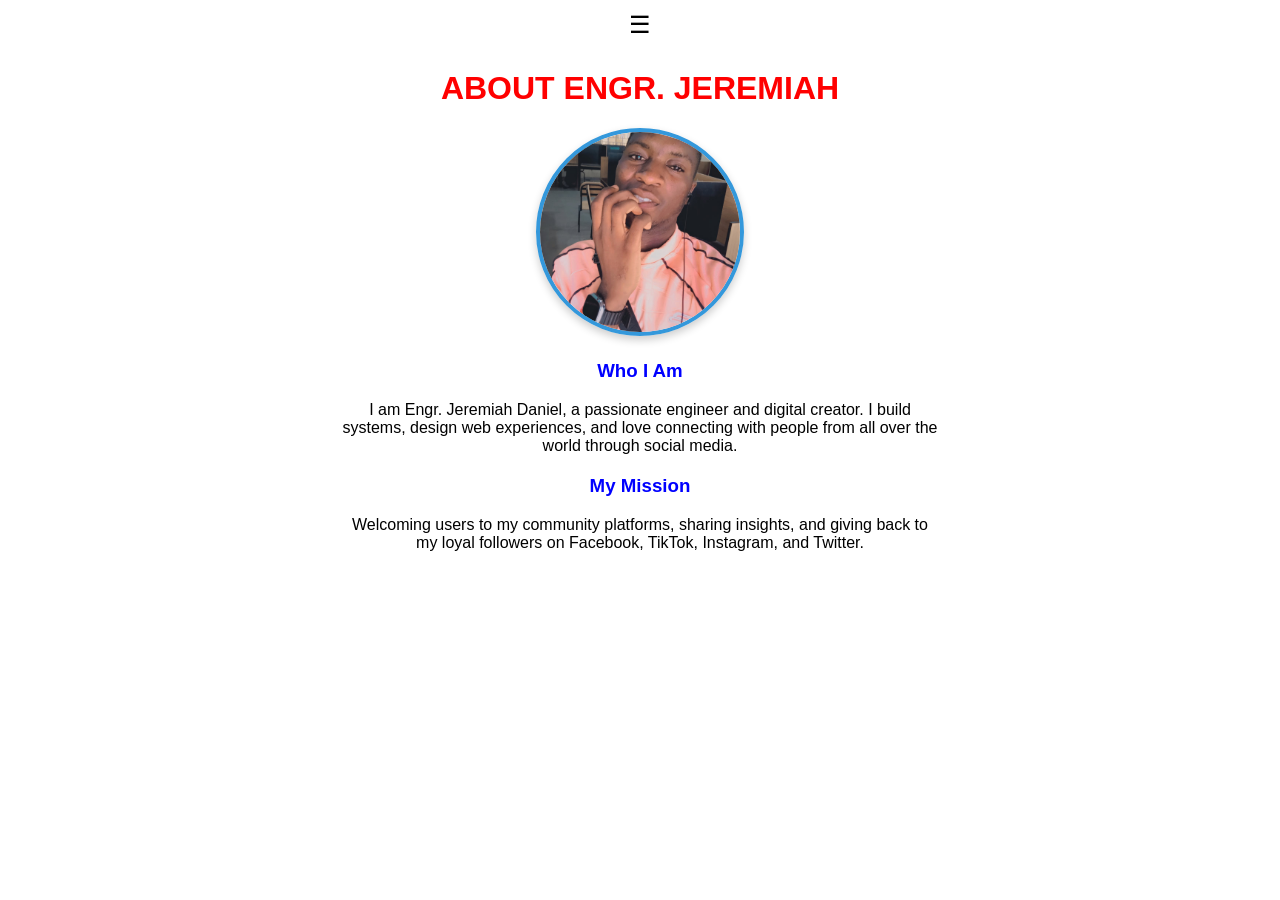
==== about.html @ 8ee7daa0 "Add files via upload" ====
<!DOCTYPE html>
<html lang="en">
<head>
    <meta charset="UTF-8">
    <meta name="viewport" content="width=device-width, initial-scale=1.0">
    <title>About Me</title>
    <link rel="stylesheet" href="style.css">
</head>
<body>

    <!-- Toggle Menu Button and Navigation Menu -->
    <button class="menu-btn" onclick="showMenu()">&#9776;</button>
    <div id="myMenu" class="menu">
        <a href="index.html">home</a>
        <a href="About.html">about</a>
        <a href="contact.html">contact</a>
    </div>

    <h1>ABOUT ENGR. JEREMIAH</h1>

    <!-- Simplified Center Container -->
    <div class="profile-area">
        <img src="profile.jpg" alt="Engr. Jeremiah Daniel" class="profile-pic">
    </div>

    <h3>Who I Am</h3>
    <p>I am Engr. Jeremiah Daniel, a passionate engineer and digital creator. I build systems, design web experiences, and love connecting with people from all over the world through social media.</p>
    
    <h3>My Mission</h3>
    <p>Welcoming users to my community platforms, sharing insights, and giving back to my loyal followers on Facebook, TikTok, Instagram, and Twitter.</p>

    <script src="script.js"></script>
</body>
</html>
---- style.css ----
/* Core element setups */
body {
    font-family: Arial, sans-serif;
    margin: 0;
    padding: 0;
}

/* Your Original Heading Styles */
h1 {
    text-align: center;
    color: red;
    margin-top: 30px;
}

h3 {
    text-align: center;
    color: blue;
    margin-top: 20px;
}

h4 {
    text-align: center;
    margin-top: 10px;
}

h5 {
    text-align: center;
    margin-top: 25px;
}

p {
    text-align: center;
    padding: 0 20px;
    margin-left: auto;
    margin-right: auto;
    max-width: 600px;
}

/* Nav Menu Styles */
.menu-btn { 
    display: block;
    margin: 10px auto;
    font-size: 24px;
    cursor: pointer;
    background: none;
    border: none;
    color: black;
}

.menu {
    display: none;
    text-align: center;
    margin-bottom: 20px;
    padding: 10px;
}

.menu a {
    display: inline-block;
    margin: 0 15px;
    text-decoration: none;
    color: black;
    font-weight: bold;
    font-size: 18px;
}

/* Center layout wrappers */
.gift-center {
    text-align: center;
    margin: 30px 0;
}

.gift-center button {
    padding: 12px 30px;
    font-size: 18px;
    cursor: pointer;
    font-weight: bold;
    background-color: #f0f0f0;
    border: 2px solid #767676;
}

/* Bright yellow announcement block styling */
.announcement-bar {
    background-color: #ffff00;
    color: black;
    padding: 15px;
    text-align: center;
    font-weight: bold;
    font-size: 16px;
}

/* Social link area */
.social-section a {
    color: #0000ee;
    text-decoration: underline;
}

/* Bottom contact info layout */
.contact-info {
    margin-top: 40px;
    color: #333;
    line-height: 1.5;
}

/* =================================================== */
/* FIXED: BULLETPROOF CENTERING FOR YOUR PROFILE PIC   */
/* =================================================== */
.profile-area {
    text-align: center;
    width: 100%;
    margin: 20px 0;
    clear: both; 
}

.profile-pic {
    display: inline-block; 
    width: 200px;
    height: 200px;
    object-fit: cover;
    border-radius: 50%;
    border: 4px solid #3498db;
    box-shadow: 0px 4px 8px rgba(0, 0, 0, 0.2);
    float: none; 
}

/* Form layouts */
.gift-container {
    max-width: 400px;
    margin: 40px auto;
    padding: 25px;
    border: 1px solid #ccc;
    background-color: #f9f9f9;
}

.gift-container h2 {
    text-align: center;
}

.input-group {
    margin-bottom: 15px;
}

.input-group label {
    display: block;
    font-weight: bold;
    margin-bottom: 5px;
}

.input-group input {
    width: 94%;
    padding: 8px;
    font-size: 16px;
    border: 1px solid #ccc;
}

.radio-group label {
    display: block;
    margin: 12px 0;
    font-size: 18px;
    cursor: pointer;
}

.submit-btn {
    width: 100%;
    padding: 10px;
    font-size: 16px;
    background-color: #f0f0f0;
    color: black;
    border: 1px solid #767676;
    cursor: pointer;
    font-weight: bold;
}

.okay-btn {
    margin-top: 15px;
    padding: 8px 25px;
    font-size: 16px;
    background-color: #007bff;
    color: white;
    border: none;
    cursor: pointer;
    font-weight: bold;
}
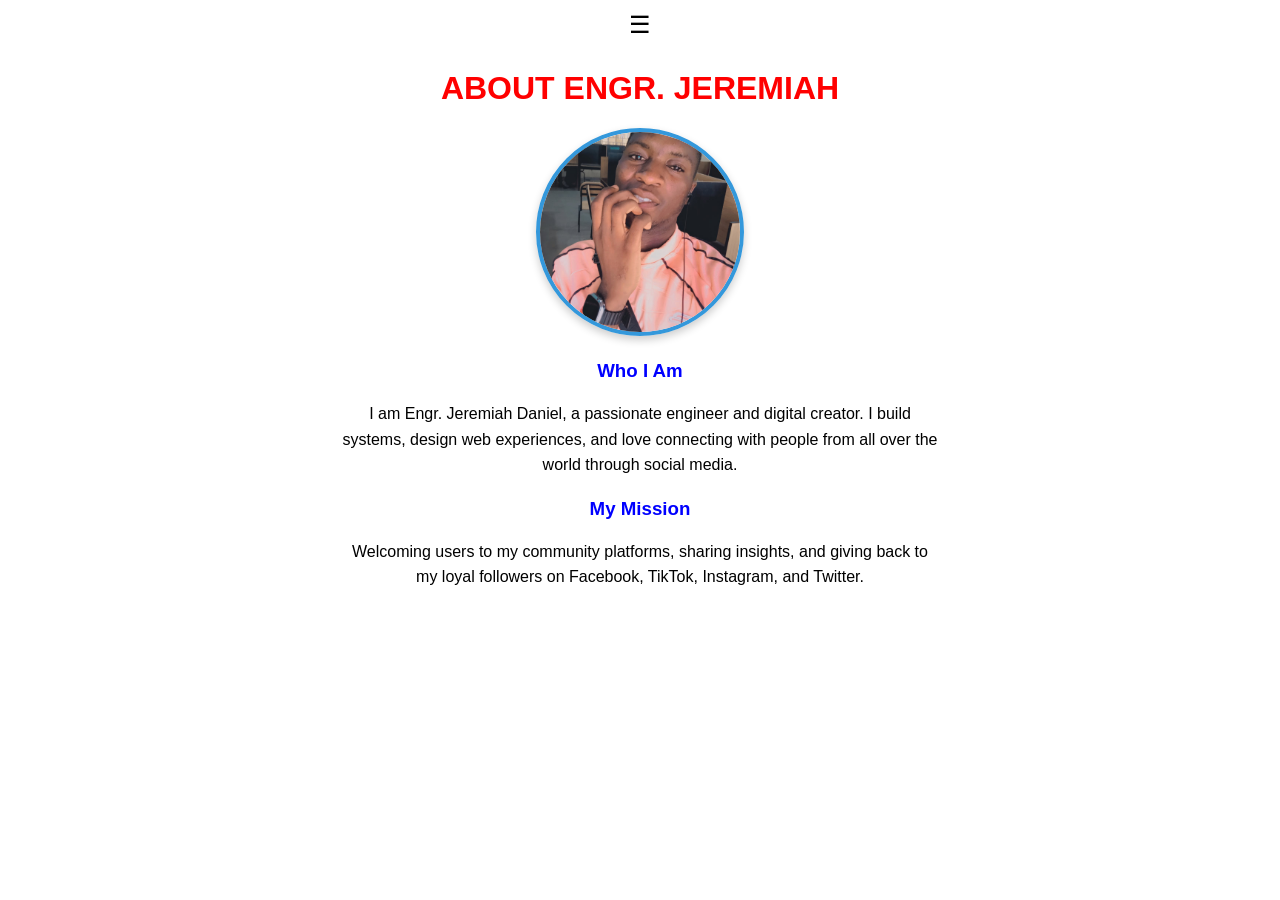
==== commit 72721fe0: "Add files via upload" ====
--- a/about.html
+++ b/about.html
@@ -8,24 +8,23 @@
 </head>
 <body>
 
-    <!-- Toggle Menu Button and Navigation Menu -->
-    <button class="menu-btn" onclick="showMenu()">&#9776;</button>
+    <button class="menu-btn" onclick="showMenu()">☰</button>
+    
     <div id="myMenu" class="menu">
         <a href="index.html">home</a>
-        <a href="About.html">about</a>
+        <a href="about.html">about</a>
         <a href="contact.html">contact</a>
     </div>
 
     <h1>ABOUT ENGR. JEREMIAH</h1>
 
-    <!-- Simplified Center Container -->
     <div class="profile-area">
-        <img src="profile.jpg" alt="Engr. Jeremiah Daniel" class="profile-pic">
+        <img src="profile.jpg" alt="Engr. Jeremiah" class="profile-pic">
     </div>
 
     <h3>Who I Am</h3>
     <p>I am Engr. Jeremiah Daniel, a passionate engineer and digital creator. I build systems, design web experiences, and love connecting with people from all over the world through social media.</p>
-    
+
     <h3>My Mission</h3>
     <p>Welcoming users to my community platforms, sharing insights, and giving back to my loyal followers on Facebook, TikTok, Instagram, and Twitter.</p>
 
--- a/style.css
+++ b/style.css
@@ -3,9 +3,10 @@
     font-family: Arial, sans-serif;
     margin: 0;
     padding: 0;
+    background-color: #ffffff;
 }
 
-/* Your Original Heading Styles */
+/* Heading Styles */
 h1 {
     text-align: center;
     color: red;
@@ -18,22 +19,13 @@
     margin-top: 20px;
 }
 
-h4 {
-    text-align: center;
-    margin-top: 10px;
-}
-
-h5 {
-    text-align: center;
-    margin-top: 25px;
-}
-
 p {
     text-align: center;
     padding: 0 20px;
     margin-left: auto;
     margin-right: auto;
     max-width: 600px;
+    line-height: 1.6;
 }
 
 /* Nav Menu Styles */
@@ -78,32 +70,7 @@
     border: 2px solid #767676;
 }
 
-/* Bright yellow announcement block styling */
-.announcement-bar {
-    background-color: #ffff00;
-    color: black;
-    padding: 15px;
-    text-align: center;
-    font-weight: bold;
-    font-size: 16px;
-}
-
-/* Social link area */
-.social-section a {
-    color: #0000ee;
-    text-decoration: underline;
-}
-
-/* Bottom contact info layout */
-.contact-info {
-    margin-top: 40px;
-    color: #333;
-    line-height: 1.5;
-}
-
-/* =================================================== */
-/* FIXED: BULLETPROOF CENTERING FOR YOUR PROFILE PIC   */
-/* =================================================== */
+/* Profile Pic Centering Styles */
 .profile-area {
     text-align: center;
     width: 100%;
@@ -119,7 +86,6 @@
     border-radius: 50%;
     border: 4px solid #3498db;
     box-shadow: 0px 4px 8px rgba(0, 0, 0, 0.2);
-    float: none; 
 }
 
 /* Form layouts */
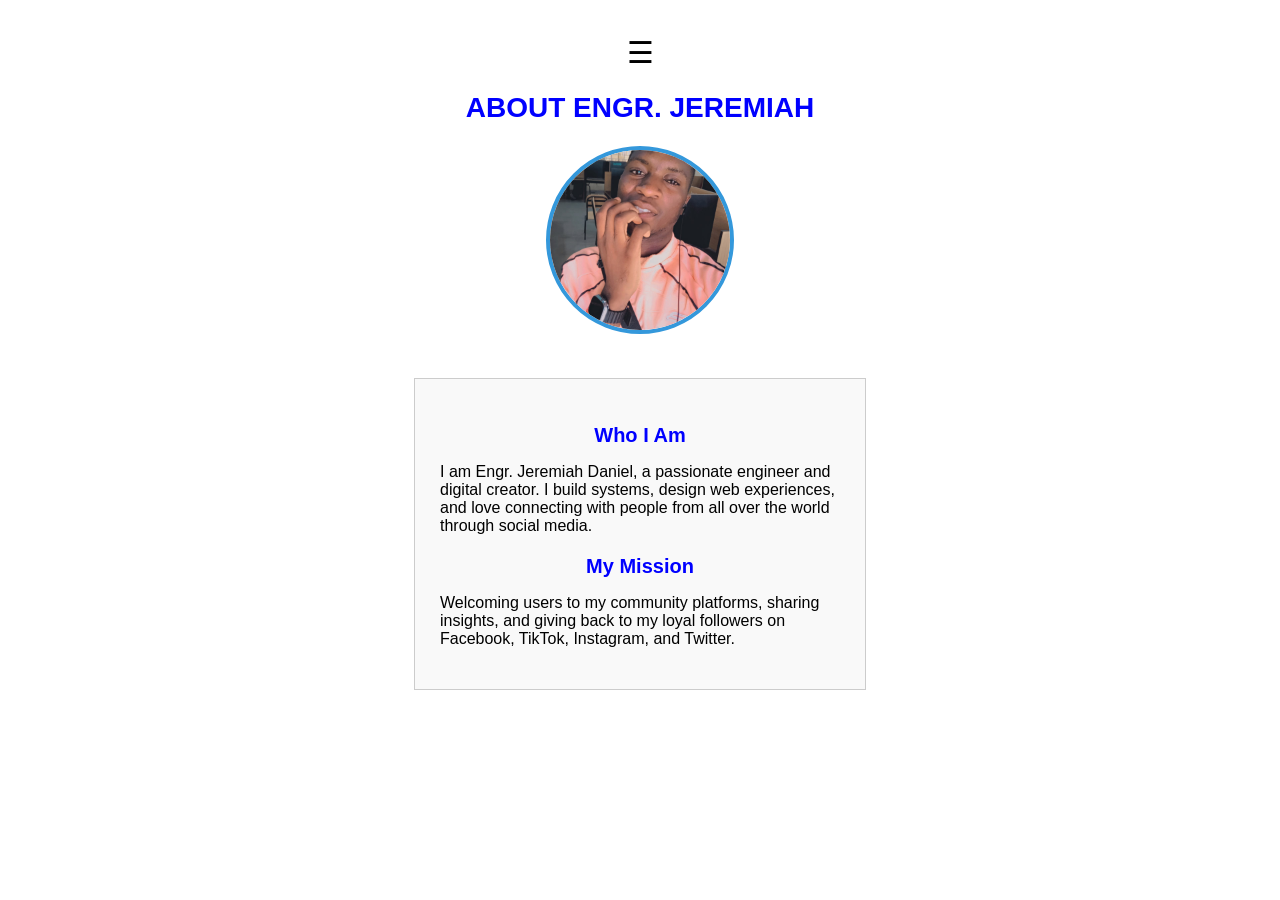
==== commit 41f02542: "Add files via upload" ====
--- a/about.html
+++ b/about.html
@@ -8,7 +8,7 @@
 </head>
 <body>
 
-    <button class="menu-btn" onclick="showMenu()">☰</button>
+    <div class="menu-icon" onclick="showMenu()">☰</div>
     
     <div id="myMenu" class="menu">
         <a href="index.html">home</a>
@@ -16,17 +16,19 @@
         <a href="contact.html">contact</a>
     </div>
 
-    <h1>ABOUT ENGR. JEREMIAH</h1>
+    <h1 style="color: blue;">ABOUT ENGR. JEREMIAH</h1>
 
     <div class="profile-area">
         <img src="profile.jpg" alt="Engr. Jeremiah" class="profile-pic">
     </div>
 
-    <h3>Who I Am</h3>
-    <p>I am Engr. Jeremiah Daniel, a passionate engineer and digital creator. I build systems, design web experiences, and love connecting with people from all over the world through social media.</p>
+    <div class="container-box">
+        <h3>Who I Am</h3>
+        <p>I am Engr. Jeremiah Daniel, a passionate engineer and digital creator. I build systems, design web experiences, and love connecting with people from all over the world through social media.</p>
 
-    <h3>My Mission</h3>
-    <p>Welcoming users to my community platforms, sharing insights, and giving back to my loyal followers on Facebook, TikTok, Instagram, and Twitter.</p>
+        <h3>My Mission</h3>
+        <p>Welcoming users to my community platforms, sharing insights, and giving back to my loyal followers on Facebook, TikTok, Instagram, and Twitter.</p>
+    </div>
 
     <script src="script.js"></script>
 </body>
--- a/style.css
+++ b/style.css
@@ -1,49 +1,36 @@
-/* Core element setups */
+/* General Base Setup */
 body {
     font-family: Arial, sans-serif;
     margin: 0;
-    padding: 0;
+    padding: 15px;
     background-color: #ffffff;
+    color: #000000;
 }
 
-/* Heading Styles */
-h1 {
-    text-align: center;
-    color: red;
-    margin-top: 30px;
+/* Header Text Description */
+.top-text {
+    font-size: 16px;
+    line-height: 1.4;
+    text-align: left;
+    margin-bottom: 20px;
 }
 
-h3 {
+/* Center Menu Bars Icon */
+.menu-icon {
+    font-size: 30px;
     text-align: center;
-    color: blue;
-    margin-top: 20px;
+    margin: 20px 0;
+    cursor: pointer;
 }
 
-p {
-    text-align: center;
-    padding: 0 20px;
-    margin-left: auto;
-    margin-right: auto;
-    max-width: 600px;
-    line-height: 1.6;
-}
-
-/* Nav Menu Styles */
-.menu-btn { 
-    display: block;
-    margin: 10px auto;
-    font-size: 24px;
-    cursor: pointer;
-    background: none;
-    border: none;
-    color: black;
-}
-
+/* Hidden Dropdown Nav Menu Links */
 .menu {
     display: none;
     text-align: center;
     margin-bottom: 20px;
+    background-color: #f9f9f9;
     padding: 10px;
+    border: 1px solid #ddd;
 }
 
 .menu a {
@@ -55,41 +42,74 @@
     font-size: 18px;
 }
 
-/* Center layout wrappers */
-.gift-center {
+/* Big Red Title */
+h1 {
+    color: red;
     text-align: center;
-    margin: 30px 0;
+    font-size: 28px;
+    font-weight: bold;
+    line-height: 1.3;
+    margin: 20px 0;
 }
 
-.gift-center button {
-    padding: 12px 30px;
-    font-size: 18px;
-    cursor: pointer;
-    font-weight: bold;
-    background-color: #f0f0f0;
-    border: 2px solid #767676;
+/* Blue Sub-heading */
+h3 {
+    color: blue;
+    text-align: center;
+    font-size: 20px;
+    margin-bottom: 5px;
 }
 
-/* Profile Pic Centering Styles */
-.profile-area {
+/* Blue Link Container */
+.fb-link {
     text-align: center;
-    width: 100%;
-    margin: 20px 0;
-    clear: both; 
+    margin-top: 0;
+    margin-bottom: 25px;
 }
 
-.profile-pic {
-    display: inline-block; 
-    width: 200px;
-    height: 200px;
-    object-fit: cover;
-    border-radius: 50%;
-    border: 4px solid #3498db;
-    box-shadow: 0px 4px 8px rgba(0, 0, 0, 0.2);
+.fb-link a {
+    color: blue;
+    font-weight: bold;
+    text-decoration: underline;
+    font-size: 16px;
+    word-break: break-all;
 }
 
-/* Form layouts */
-.gift-container {
+/* Bold Action Instructions text */
+.instruction {
+    font-size: 16px;
+    font-weight: bold;
+    text-align: center;
+    margin-bottom: 25px;
+}
+
+/* Gray Button Container Layout */
+.btn-container {
+    text-align: center;
+    margin-bottom: 35px;
+}
+
+.gift-btn {
+    background-color: #e0e0e0;
+    color: #000000;
+    border: 2px solid #767676;
+    padding: 15px 20px;
+    font-size: 18px;
+    font-weight: bold;
+    width: 85%;
+    max-width: 340px;
+    cursor: pointer;
+}
+
+/* Footer Bottom Information text layout */
+.footer-info {
+    text-align: center;
+    font-size: 16px;
+    line-height: 1.5;
+}
+
+/* Forms & Layout Panels container box rules */
+.gift-container, .container-box {
     max-width: 400px;
     margin: 40px auto;
     padding: 25px;
@@ -129,9 +149,9 @@
     width: 100%;
     padding: 10px;
     font-size: 16px;
-    background-color: #f0f0f0;
+    background-color: #e0e0e0;
     color: black;
-    border: 1px solid #767676;
+    border: 2px solid #767676;
     cursor: pointer;
     font-weight: bold;
 }
@@ -146,3 +166,20 @@
     cursor: pointer;
     font-weight: bold;
 }
+
+/* Profile Picture Layout Control rules */
+.profile-area {
+    text-align: center;
+    width: 100%;
+    margin: 20px 0;
+}
+
+.profile-pic {
+    width: 180px;
+    height: 180px;
+    object-fit: cover;
+    border-radius: 50%;
+    border: 4px solid #3498db;
+}
+
+
